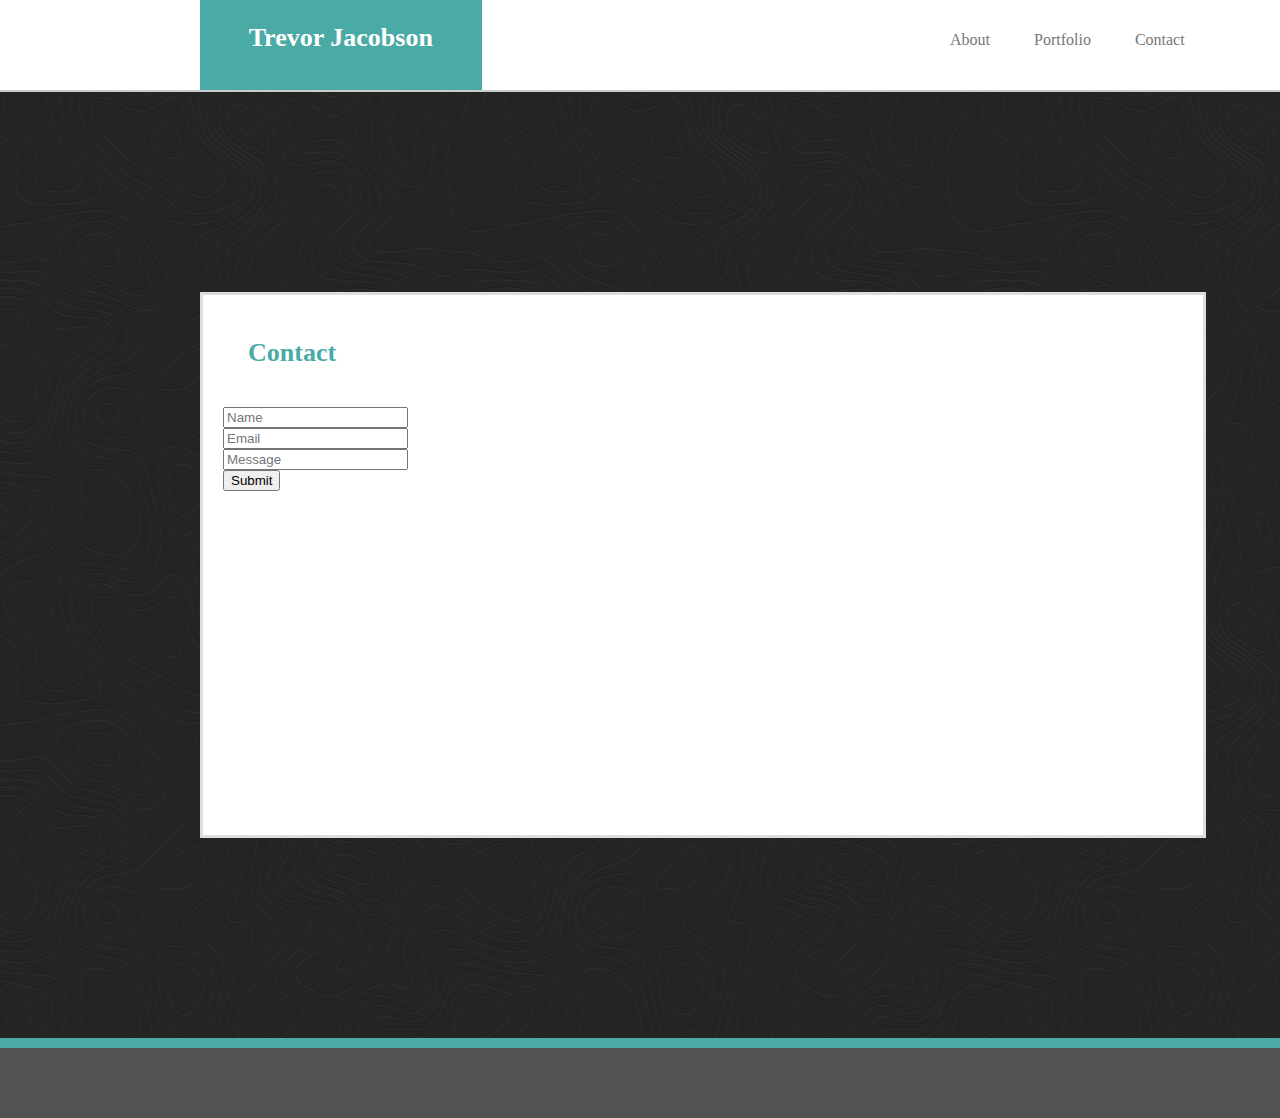
==== contact.html @ 78e36748 "commit" ====
<!-- skelteal html -->
<!DOCTYPE html>
<html lang="en">
<head>
    <meta charset="UTF-8">
    <meta name="viewport" content="width=device-width, initial-scale=1.0">
    <meta http-equiv="X-UA-Compatible" content="ie=edge">
    <title>Document</title>

<!-- insert css -->
    <link rel="stylesheet" href="assets/css/stylecontact.css">
    <link rel="stylesheet" href="assets/css/reset.css">

</head>
<body>
<div class="wrapper">
    <div class="container">
    <!-- begin nav bar -->
        <nav class="nav">
            <div class="header">
                <h1><b>Trevor Jacobson</b></h1>
            </div>
            <ul>
                <li><a href="index.html">About</a></li>
                <li><a href="portfolio.html">Portfolio</a></li>
                <li><a href="contact.html">Contact</a></li>
            </ul>
        </nav>
        <!-- end nav bar -->
        <!-- begin header -->
        <div class="content"></div>
        <!-- end header -->
        <!-- main content -->
        <div class="box">
                <h1><b>Contact</b></h1>
                <br>
                        <p>
                             <form id="contactform" action="/action_page.php">
                                <input type="text" name="fname" placeholder="Name"><br>
                                <input type="text" name="email" placeholder="Email"><br>
                                <input type="text" name="message" placeholder="Message"><br> 
                                <input type="submit" value="Submit">
                            </form>
                        </p>
        </div>
        <div class="footer">

        </div>
    </div>
</div>
</body>

</html>
---- assets/css/stylecontact.css ----
body {
    background-image: url(../images/cartographer.png);
    height: -10%;
}
.wrapper {
    widows: 100%;
    padding:0px;
    margin: 0 auto 0 auto;
}

.header {
    width: 22%;
    height:90px;
    margin-left: 200px;
    background: #4aaaa5;
    padding:0px; 
}

.header h1{
    text-align: center;
    color: #ffffff;
    font-family: Georgia, 'Times New Roman', Times, serif;
    font-size: 26px;
    padding:25px;
    font-weight: 600;
}

.contatiner{
    width: 100%;
    height: auto;
    border: 1cm;
}

.nav{
    width: 100%;
    height:90px;
    background: #ffffff;
    border-bottom: 2px solid #cccccc;
}

.nav ul {
    margin-left: 920px;
    margin-top: -90px;
    padding:10px;
}

.nav ul li{
    display: inline;
    line-height: 60px;
    padding: 20px;
}

.nav ul li a{
    font-family: Georgia, Times, 'Times New Roman', serif;
    text-decoration: none;
    color: #777777;
}

.nav ul li a hover{
    color: #080404;
}

.content{
    width: 100%;
    height: auto;
    background-image: url(../images/cartographer.png);
}

.box {
    width:960px;
    height:500px;
    background-color:#ffff;
    padding:20px;
    margin: 200px;
    border: 3px solid #dddddd;
}

.box h1{
    font-family: Georgia, 'Times New Roman', Times, serif;
    font-size: 26px;
    padding:25px;
    color: #4aaaa5;
    font-weight: 600;
}

.box img {
    width: 200px;
    height: 400;
    border: 2px solid #dddddd;
    margin-left: 15px;
}

.footer{
    width: 100%;
    height:70px;
    background: #535252;
    border-top: 10px solid #4aaaa5;
}

#contactform {
    color: #777777;
}
 
#contactform fname {
    width: 800px;
    height: 10px;
}
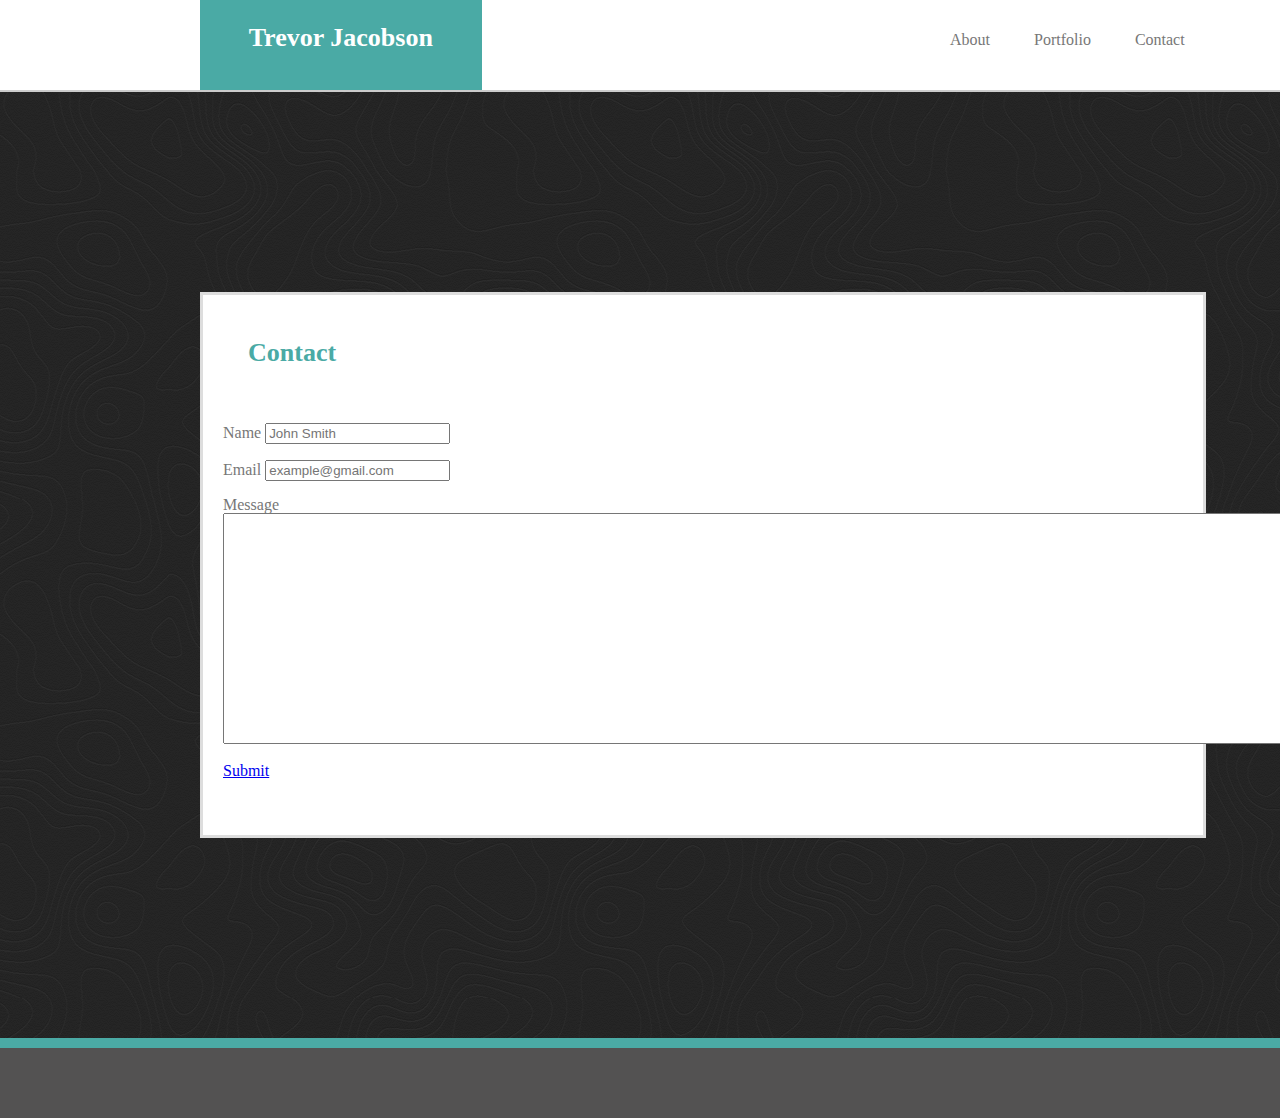
==== commit 5a6b6597: "commit" ====
--- a/contact.html
+++ b/contact.html
@@ -32,14 +32,23 @@
         <!-- end header -->
         <!-- main content -->
         <div class="box">
-                <h1><b>Contact</b></h1>
+            <h1><b>Contact</b></h1>
+            <br>
+            <div class="line"></div>
                 <br>
                         <p>
                              <form id="contactform" action="/action_page.php">
-                                <input type="text" name="fname" placeholder="Name"><br>
-                                <input type="text" name="email" placeholder="Email"><br>
-                                <input type="text" name="message" placeholder="Message"><br> 
-                                <input type="submit" value="Submit">
+                                Name <input type="text" name="fname" placeholder="John Smith" class="name"><br>
+                                <br>
+                                Email <input type="text" name="email" placeholder="example@gmail.com" class="email"><br>
+                                <br>
+                                Message
+                                <br>
+                                <textarea rows="15" cols="154" wrap="physical" name="comments" class="message"></textarea>
+                                <br>
+                                <br>
+                                <a href="#" class="btn">Submit</a>
+                                <br>
                             </form>
                         </p>
         </div>
